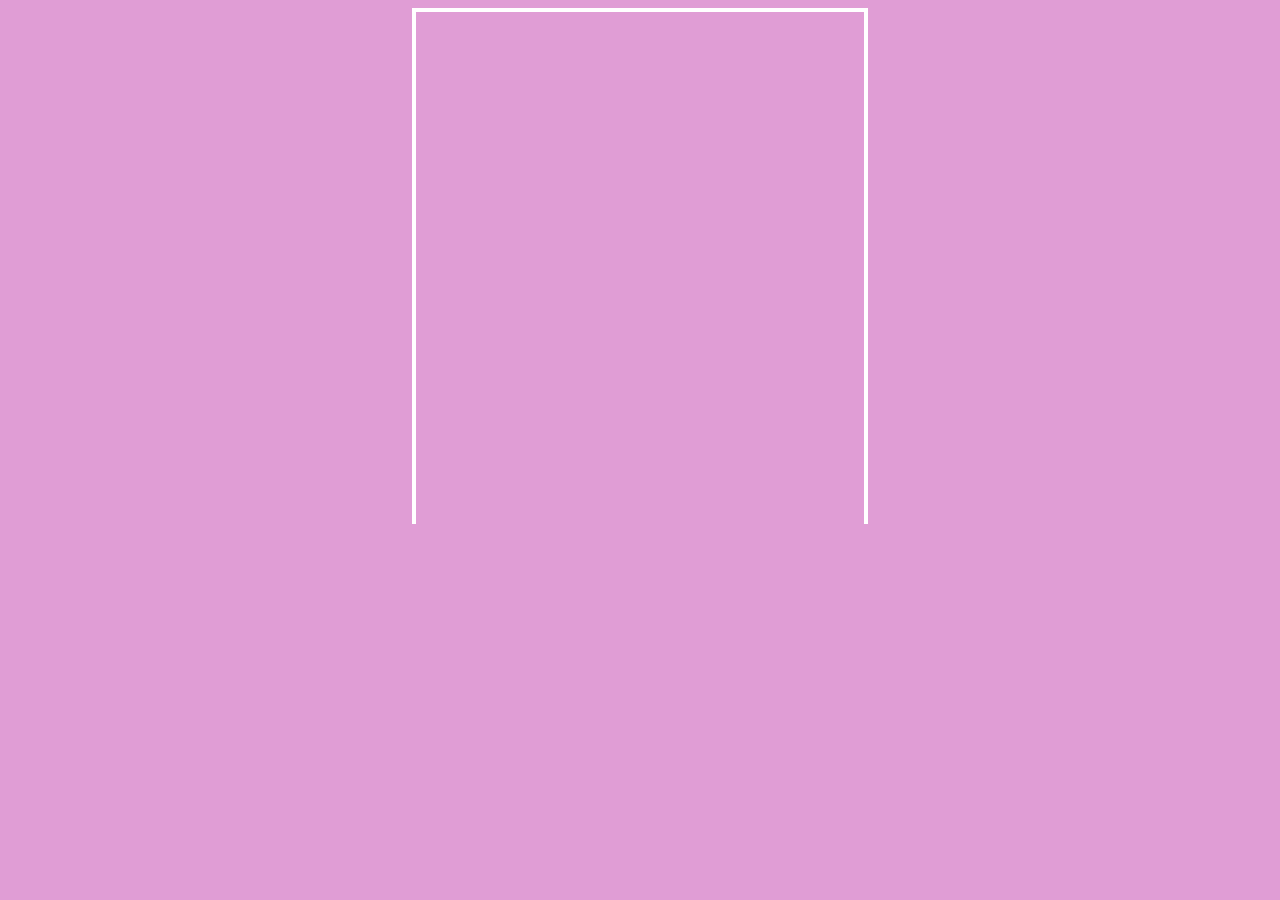
==== Destruyemuro/index.html @ adff76bc "Add files via upload" ====
<!DOCTYPE html>
<html lang="en">
<head>
    <meta charset="UTF-8">
    <meta name="viewport" content="width=device-width, initial-scale=1.0">
    <link rel="stylesheet" href="style.css">
    <script src="./index.js"></script>
    <title>Destrye muro</title>

</head>
<body>
    <canvas id="canvas" height="512 px" width="448 px"></canvas>

</body>
</html>
---- Destruyemuro/style.css ----
body{
    background-color: rgb(224, 157, 213);
}

canvas{
    border: 4px solid white;
    margin: 0 auto;
    display: block;
    border-bottom: transparent;
}
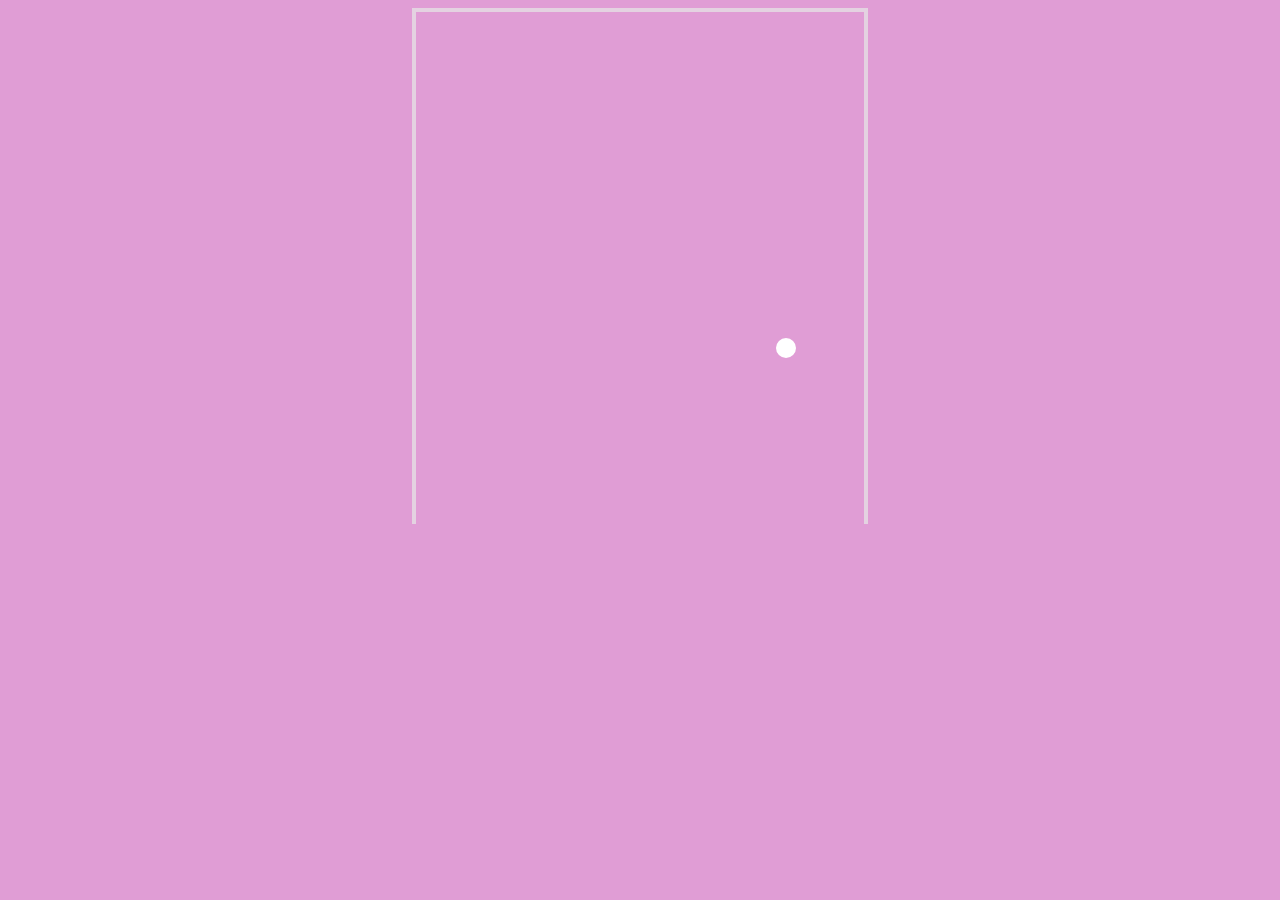
==== commit 74302cd1: "Add files via upload" ====
--- a/Destruyemuro/index.html
+++ b/Destruyemuro/index.html
@@ -4,12 +4,12 @@
     <meta charset="UTF-8">
     <meta name="viewport" content="width=device-width, initial-scale=1.0">
     <link rel="stylesheet" href="style.css">
-    <script src="./index.js"></script>
     <title>Destrye muro</title>
 
 </head>
 <body>
-    <canvas id="canvas" height="512 px" width="448 px"></canvas>
+    <canvas id="canvas" ></canvas>
 
 </body>
+<script src="./index.js"></script>
 </html>
--- a/Destruyemuro/style.css
+++ b/Destruyemuro/style.css
@@ -3,7 +3,7 @@
 }
 
 canvas{
-    border: 4px solid white;
+    border: 4px solid rgb(228, 210, 225);
     margin: 0 auto;
     display: block;
     border-bottom: transparent;
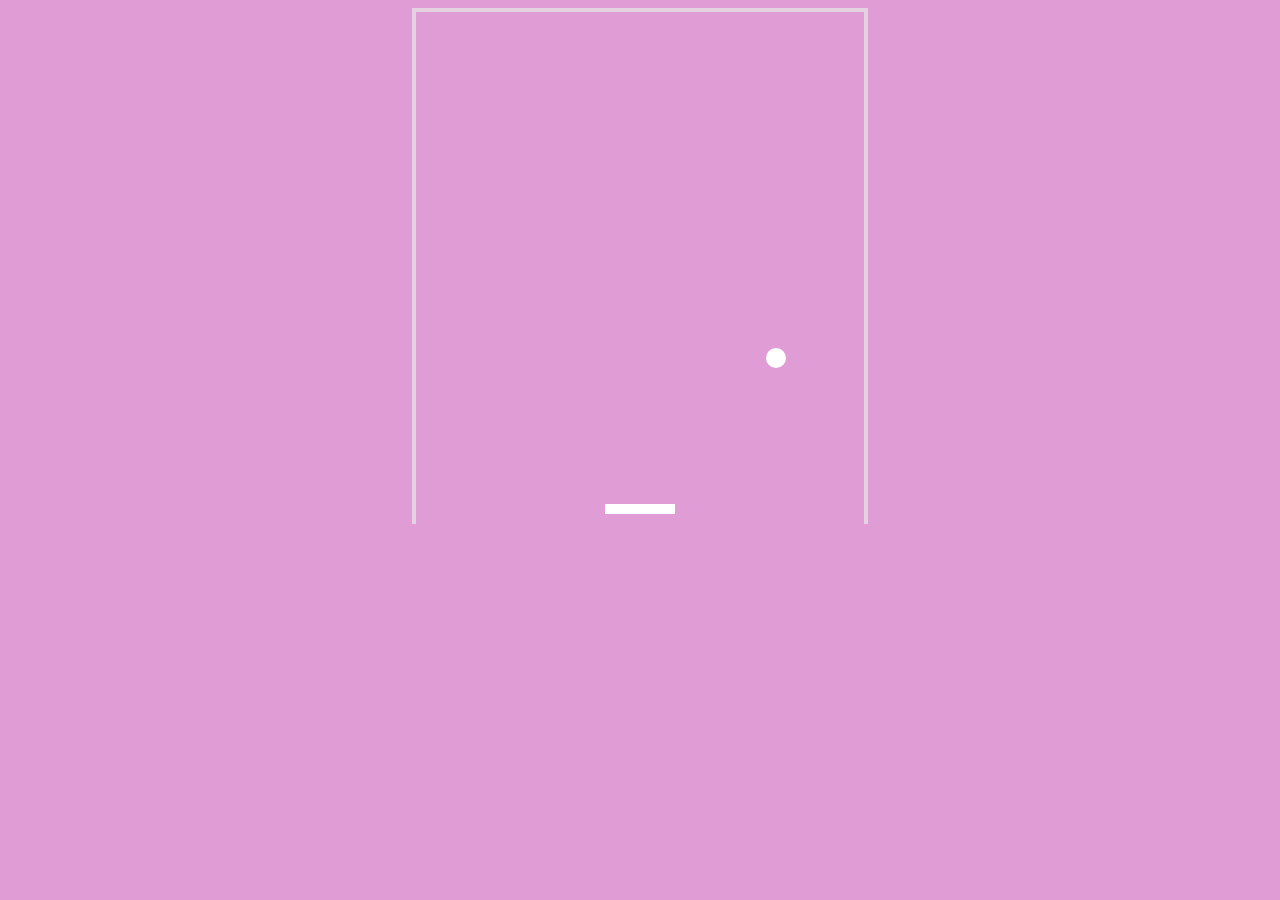
==== commit 4bcde2be: "Add files via upload" ====
--- a/Destruyemuro/index.html
+++ b/Destruyemuro/index.html
@@ -9,6 +9,7 @@
 </head>
 <body>
     <canvas id="canvas" ></canvas>
+ 
 
 </body>
 <script src="./index.js"></script>
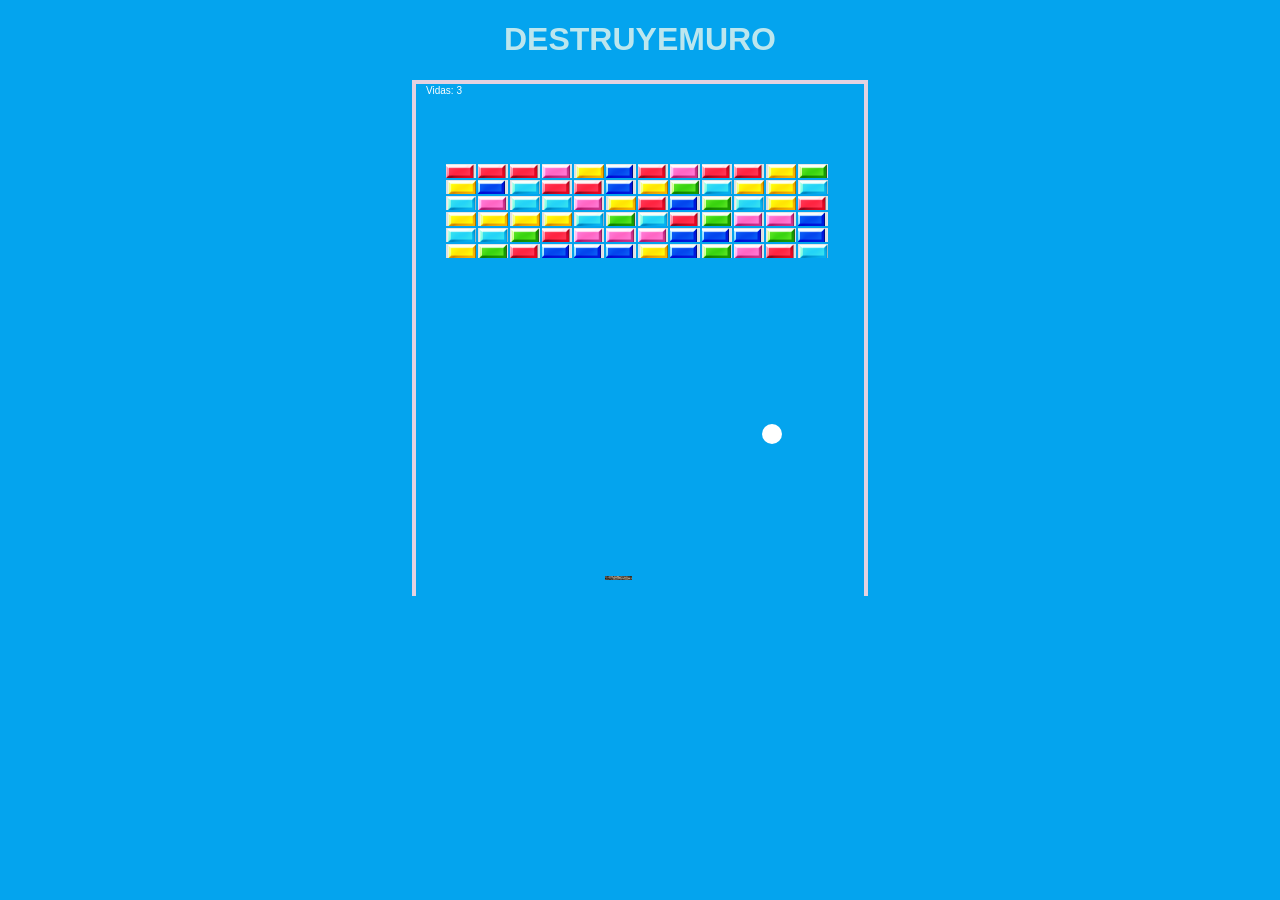
==== commit 0702c41d: "Add files via upload" ====
--- a/Destruyemuro/index.html
+++ b/Destruyemuro/index.html
@@ -4,13 +4,16 @@
     <meta charset="UTF-8">
     <meta name="viewport" content="width=device-width, initial-scale=1.0">
     <link rel="stylesheet" href="style.css">
-    <title>Destrye muro</title>
+    <title>DESTRUYEMURO</title>
 
 </head>
 <body>
+    <h1>  DESTRUYEMURO</h1>
     <canvas id="canvas" ></canvas>
- 
+    <img hidden src="./img/00664-El-muro-la-tempestad.jpg" alt="" id="sprites">
+    <img hidden src="./img/muro.png" alt="" id="mur">
+   
+</body>
 
-</body>
 <script src="./index.js"></script>
 </html>
--- a/Destruyemuro/style.css
+++ b/Destruyemuro/style.css
@@ -1,5 +1,5 @@
 body{
-    background-color: rgb(224, 157, 213);
+    background-color: rgb(4, 164, 238);
 }
 
 canvas{
@@ -7,4 +7,12 @@
     margin: 0 auto;
     display: block;
     border-bottom: transparent;
+    background-image: url("https://media.istockphoto.com/id/1333010525/es/vector/ilustraci%C3%B3n-simple-de-pixel-art-plano-de-fondo-de-paisaje-al-aire-libre-de-dibujos-animados.jpg?s=612x612&w=0&k=20&c=vTVAVSCa_hAV8k0CIy3T5z27FtvL-RRA4DW1Sw1ARxA=");
+    background-size: cover;
+    background-position: center;
+}
+h1{
+    text-align: center;
+    font-family:Verdana, Geneva, Tahoma, sans-serif;
+    color:rgb(188, 230, 238);
 }
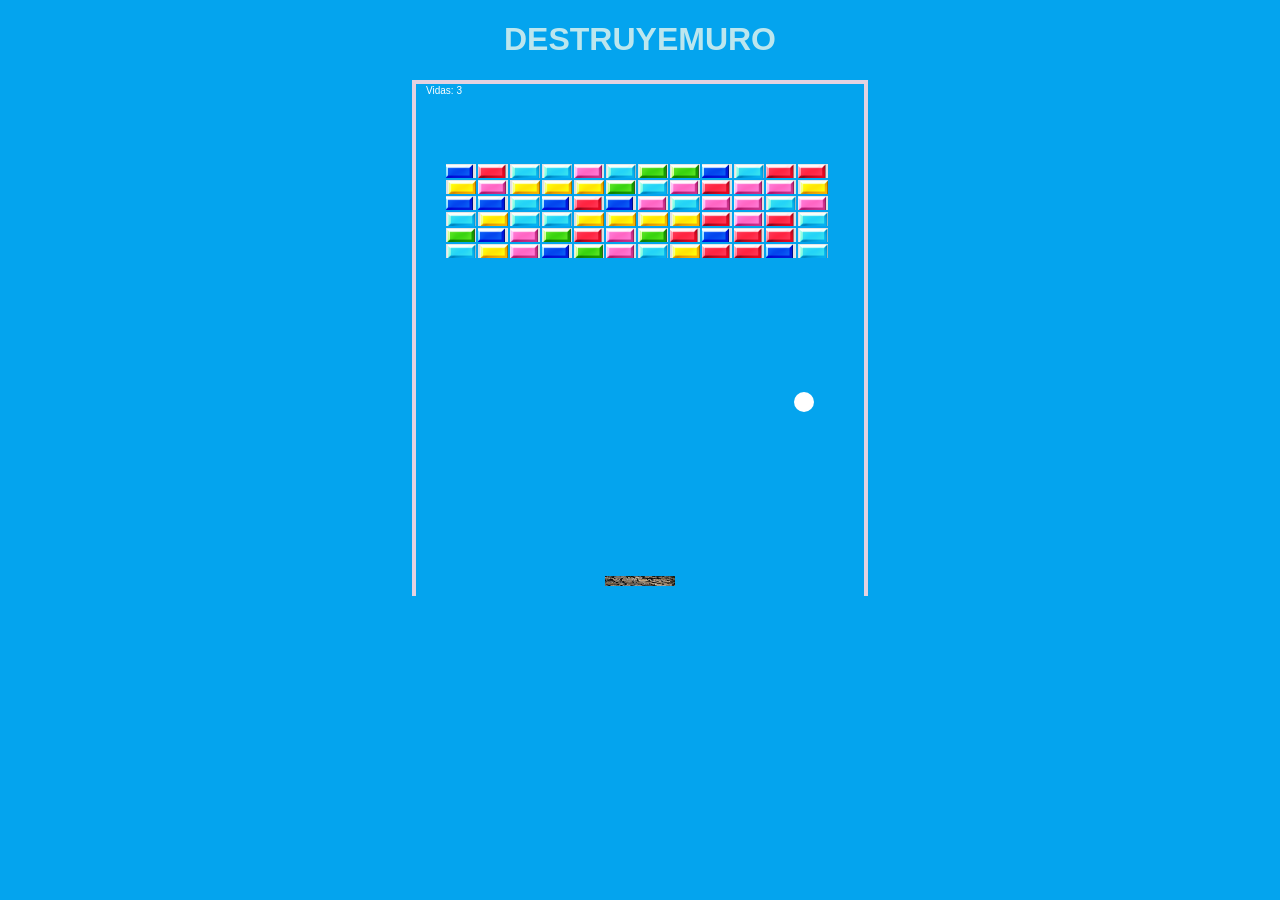
==== commit 730e1f38: "Add files via upload" ====
--- a/Destruyemuro/index.html
+++ b/Destruyemuro/index.html
@@ -12,6 +12,10 @@
     <canvas id="canvas" ></canvas>
     <img hidden src="./img/00664-El-muro-la-tempestad.jpg" alt="" id="sprites">
     <img hidden src="./img/muro.png" alt="" id="mur">
+    
+    
+
+  
    
 </body>
 
